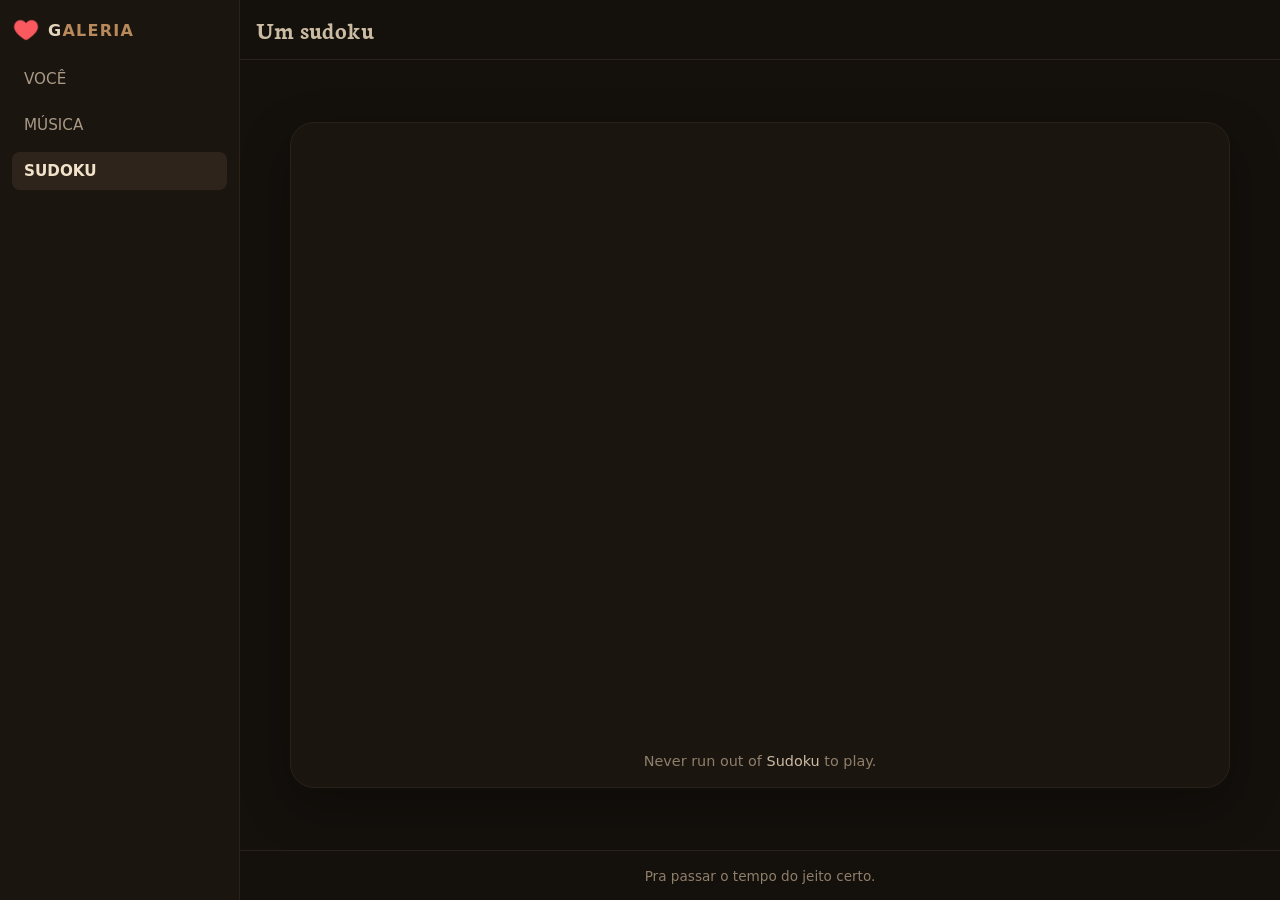
==== sudoku.html @ ad8b8fa9 "Add files via upload" ====
<!DOCTYPE html>
<html lang="pt-BR">
<head>
    <meta charset="UTF-8">
    <title>Galeria - Sudoku</title>
    <meta name="viewport" content="width=device-width, initial-scale=1.0">
    <link rel="stylesheet" href="style3.css">
</head>
<body>
    <div class="app">

        <aside class="sidebar" id="sidebar">
            <div class="sidebar-header">
                <div class="logo">
                    <img src="icon.png" class="logo-icon" alt="Logo">
                    <span>G<span>ALERIA</span></span>
                </div>
                <button class="close-btn" id="closeSidebar" aria-label="Fechar menu">&times;</button>
            </div>

            <nav class="sidebar-nav">
                <a href="index.html" class="nav-link">VOCÊ</a>
                <a href="music.html" class="nav-link">MÚSICA</a>
                <a href="#" class="nav-link active">SUDOKU</a>
            </nav>
        </aside>

        <div class="overlay" id="overlay"></div>

        <div class="content">
            <header class="topbar">
                <button class="menu-btn" id="openSidebar" aria-label="Abrir menu">☰</button>
                <h1 class="topbar-title">Um sudoku</h1>
            </header>

            <main class="main">
                <section class="embed-shell game-shell">
                    <iframe
                        class="media-embed sudoku-embed"
                        src="https://www.sudokubase.com/embed/game?showTimer=true&showInputButtons=true"
                        loading="lazy"
                        title="Sudoku">
                    </iframe>
                    <p class="embed-credit">
                        Never run out of <a href="https://www.sudokubase.com" target="_blank" rel="noopener noreferrer">Sudoku</a> to play.
                    </p>
                </section>
            </main>

            <footer class="footer">
                <span>Pra passar o tempo do jeito certo.</span>
            </footer>
        </div>
    </div>

    <script>
        const sidebar = document.getElementById('sidebar');
        const overlay = document.getElementById('overlay');
        const openBtn = document.getElementById('openSidebar');
        const closeBtn = document.getElementById('closeSidebar');

        function openSidebar() {
            sidebar.classList.add('open');
            overlay.classList.add('show');
        }

        function closeSidebar() {
            sidebar.classList.remove('open');
            overlay.classList.remove('show');
        }

        openBtn.addEventListener('click', openSidebar);
        closeBtn.addEventListener('click', closeSidebar);
        overlay.addEventListener('click', closeSidebar);
    </script>
</body>
</html>
---- style3.css ----
@import url('https://fonts.googleapis.com/css2?family=Neuton:ital,wght@0,200;0,300;0,400;0,700;0,800;1,400&display=swap');

* {
    box-sizing: border-box;
    margin: 0;
    padding: 0;
}

html,
body {
    height: 100%;
    overflow: hidden;
}

body {
    margin: 0;
    font-family: system-ui, -apple-system, BlinkMacSystemFont, "Segoe UI", sans-serif;
    background-color: #14100c;
    color: #cbbba3;
}

.app {
    display: flex;
    height: 100vh;
    position: relative;
    overflow: hidden;
}

.sidebar {
    width: 240px;
    background: #1b1510;
    border-right: 1px solid #2a2119;
    padding: 16px 12px;
    display: flex;
    flex-direction: column;
    gap: 16px;
    transition: transform 0.3s ease;
    z-index: 1000;
    flex-shrink: 0;
}

.sidebar-header {
    display: flex;
    align-items: center;
    justify-content: space-between;
}

.logo {
    display: flex;
    align-items: center;
    gap: 8px;
    font-weight: 700;
    letter-spacing: 0.08em;
    color: #e6d6bd;
}

.logo-icon {
    width: 28px;
    height: auto;
    display: block;
}

.logo span span {
    color: #b8895a;
}

.close-btn {
    display: none;
    background: none;
    border: none;
    font-size: 24px;
    cursor: pointer;
    color: #cbbba3;
}

.sidebar-nav {
    display: flex;
    flex-direction: column;
    gap: 8px;
}

.nav-link {
    text-decoration: none;
    padding: 10px 12px;
    border-radius: 8px;
    color: #a89a85;
    font-size: 0.95rem;
    transition: background 0.2s ease, transform 0.1s ease;
}

.nav-link:hover {
    background: #241c15;
    transform: translateX(2px);
}

.nav-link.active {
    background: #2e241b;
    color: #f1e2c9;
    font-weight: 600;
}

.content {
    flex: 1;
    min-width: 0;
    display: flex;
    flex-direction: column;
    overflow: hidden;
}

.topbar {
    height: 60px;
    background: #14100c;
    border-bottom: 1px solid #2a2119;
    display: flex;
    align-items: center;
    gap: 12px;
    padding: 0 16px;
    flex-shrink: 0;
    font-family: "Neuton", serif;
}

.topbar-title {
    font-size: 1.5rem;
    font-weight: 600;
}

.menu-btn {
    background: none;
    border: none;
    font-size: 22px;
    cursor: pointer;
    color: #cbbba3;
}

.main {
    flex: 1;
    min-height: 0;
    display: flex;
    justify-content: center;
    align-items: center;
    overflow: auto;
    padding: 24px;
}

.embed-shell {
    width: min(100%, 860px);
    display: flex;
    justify-content: center;
    align-items: center;
    padding: 18px;
    border: 1px solid #2a2119;
    border-radius: 24px;
    background: #1b1510;
    box-shadow: 0 18px 50px rgba(0, 0, 0, 0.28);
}

.game-shell {
    width: min(100%, 940px);
    flex-direction: column;
    gap: 12px;
}

.media-embed {
    width: 100%;
    border: 0;
    border-radius: 16px;
    display: block;
}

.spotify-embed {
    max-width: 720px;
    height: 352px;
}

.sudoku-embed {
    max-width: 700px;
    height: 600px;
}

.embed-credit {
    font-size: 0.9rem;
    color: #8f7f6a;
    text-align: center;
}

.embed-credit a {
    color: #cbbba3;
    text-decoration: none;
}

.embed-credit a:hover {
    text-decoration: underline;
}

.footer {
    min-height: 50px;
    background: #14100c;
    color: #8f7f6a;
    display: flex;
    align-items: center;
    justify-content: center;
    font-size: 0.85rem;
    flex-shrink: 0;
    border-top: 1px solid #2a2119;
    padding: 12px 16px;
    text-align: center;
}

.overlay {
    position: fixed;
    inset: 0;
    background: rgba(10, 8, 6, 0.85);
    opacity: 0;
    pointer-events: none;
    transition: opacity 0.3s ease;
    z-index: 900;
}

.overlay.show {
    opacity: 1;
    pointer-events: auto;
}

@media (min-width: 768px) {
    .sidebar {
        position: relative;
        transform: translateX(0);
    }

    .menu-btn,
    .close-btn {
        display: none;
    }

    .overlay {
        display: none;
    }
}

@media (max-width: 767px) {
    .sidebar {
        position: fixed;
        top: 0;
        left: 0;
        bottom: 0;
        transform: translateX(-100%);
    }

    .sidebar.open {
        transform: translateX(0);
    }

    .close-btn {
        display: block;
    }

    .main {
        padding: 16px;
        align-items: flex-start;
    }

    .embed-shell {
        width: 100%;
        padding: 12px;
        border-radius: 18px;
    }

    .spotify-embed {
        height: 352px;
    }

    .sudoku-embed {
        height: 560px;
    }
}
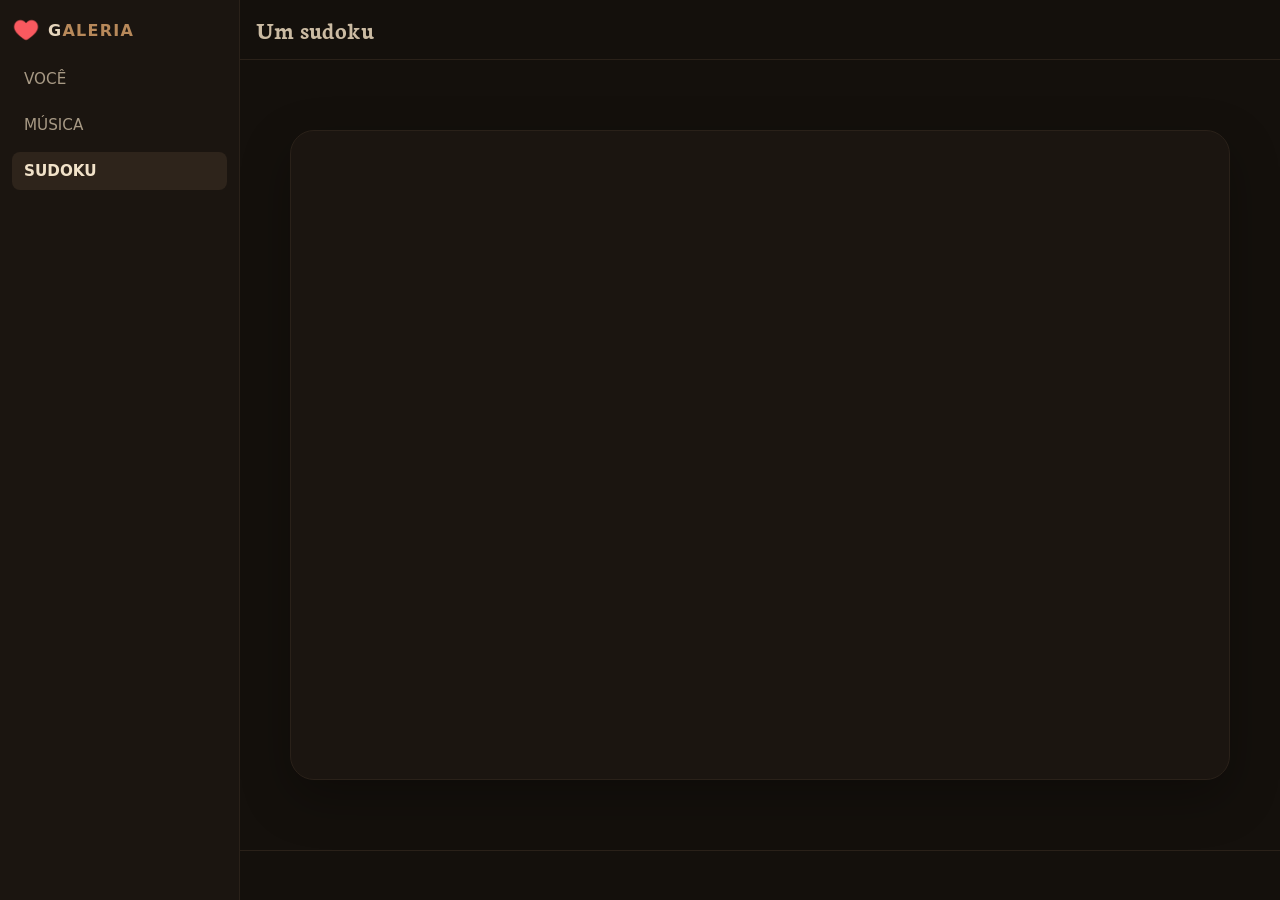
==== commit 52631fdc: "Update sudoku.html" ====
--- a/sudoku.html
+++ b/sudoku.html
@@ -2,7 +2,7 @@
 <html lang="pt-BR">
 <head>
     <meta charset="UTF-8">
-    <title>Galeria - Sudoku</title>
+    <title>Galeria</title>
     <meta name="viewport" content="width=device-width, initial-scale=1.0">
     <link rel="stylesheet" href="style3.css">
 </head>
@@ -42,13 +42,13 @@
                         title="Sudoku">
                     </iframe>
                     <p class="embed-credit">
-                        Never run out of <a href="https://www.sudokubase.com" target="_blank" rel="noopener noreferrer">Sudoku</a> to play.
+                        <a href="https://www.sudokubase.com" target="_blank" rel="noopener noreferrer"></a>
                     </p>
                 </section>
             </main>
 
             <footer class="footer">
-                <span>Pra passar o tempo do jeito certo.</span>
+                <span> </span>
             </footer>
         </div>
     </div>
